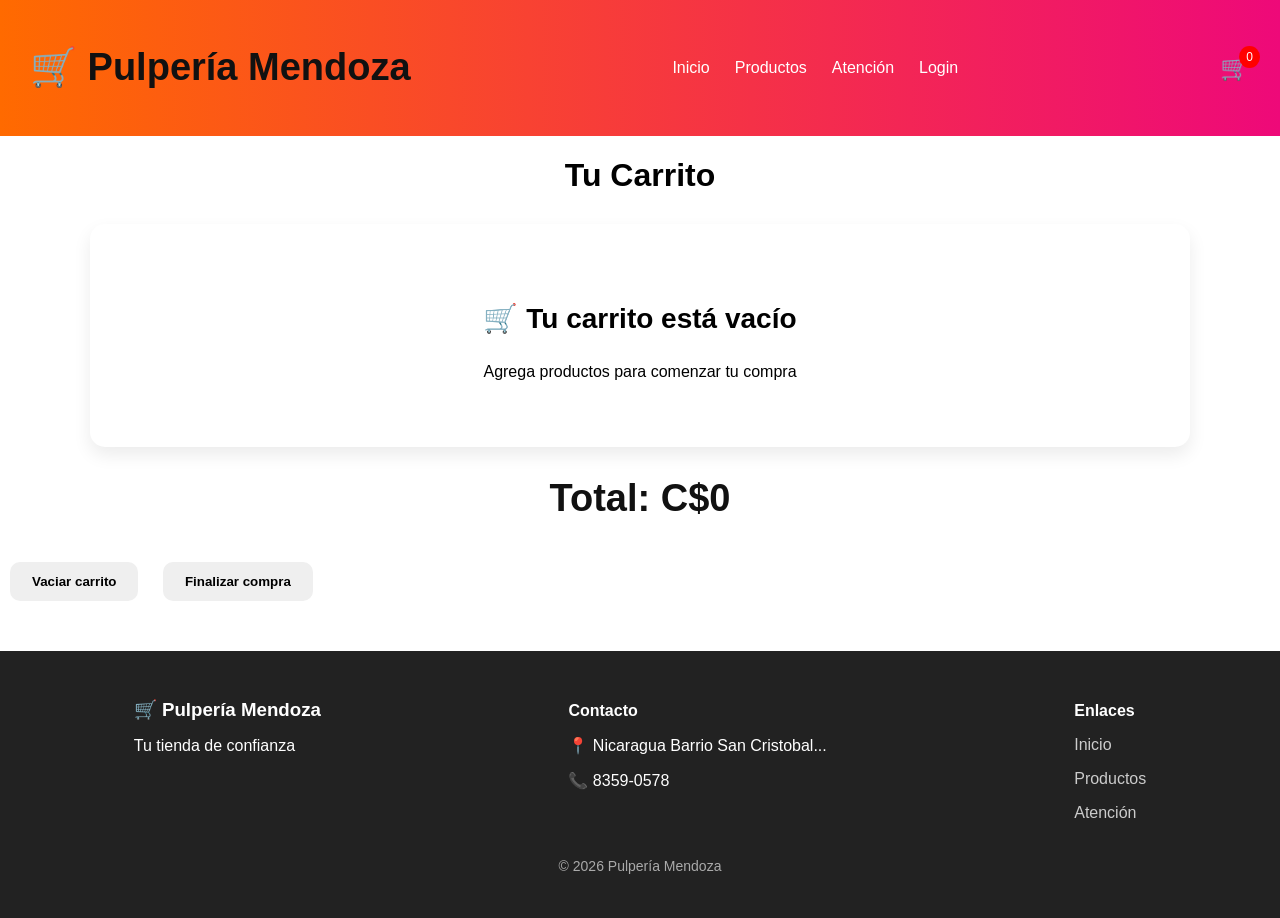
==== WebPulperia/paginas/carrito.html @ 7d7cce07 "info" ====
<!DOCTYPE html>
<html lang="es">
<head>
<meta charset="UTF-8">
<title>Carrito</title>
<link rel="stylesheet" href="../css/style.css">   
</head>

<body>

<header>
    <nav>
        <h2>🛒 Pulpería Mendoza</h2>

        <ul id="menu">
            <li><a href="../index.html">Inicio</a></li>

            <li class="dropdown">
                <a href="#">Productos</a>
                <ul class="submenu">
                    <li><a href="granos.html">Granos</a></li>
                    <li><a href="aceites.html">Aceites</a></li>
                    <li><a href="bebidas.html">Bebidas</a></li>
                    <li><a href="limpieza.html">Limpieza</a></li>
                    <li><a href="ropa.html">Ropa</a></li>
                    <li><a href="verduras.html">Verduras</a></li>
                    <li><a href="lacteos.html">Lácteos</a></li>
                    <li><a href="carnes.html">Carnes</a></li>
                </ul>
            </li>

            <li><a href="contacto.html">Atención</a></li>
            <li><a href="../paginas/login.html">Login</a></li>
        </ul>

        <!-- CARRITO -->
        <div class="carrito-icono" onclick="irCarrito()">
            🛒
            <span id="contador">0</span>
        </div>

    </nav>
</header>

<!-- 🔥 CONTENIDO -->
<main>

    <h1 style="text-align:center;">Tu Carrito</h1>

    <div id="lista"></div>

    <h2 style="text-align:center;">Total: C$<span id="total">0</span></h2>

    <div class="carrito-botones">
        <button onclick="vaciarCarrito()">Vaciar carrito</button>
        <button onclick="finalizarCompra()">Finalizar compra</button>
    </div>

</main>

<!-- 🔥 FOOTER -->
<footer class="footer">
    <div class="footer-contenido">

        <div>
            <h3>🛒 Pulpería Mendoza</h3>
            <p>Tu tienda de confianza</p>
        </div>

        <div>
            <h4>Contacto</h4>
            <p>📍 Nicaragua Barrio San Cristobal...</p>
            <p>📞 8359-0578</p>
        </div>

        <div>
            <h4>Enlaces</h4>
            <p><a href="#">Inicio</a></p>
            <p><a href="#">Productos</a></p>
            <p><a href="#">Atención</a></p>
        </div>

    </div>

    <p class="copy">© 2026 Pulpería Mendoza</p>
</footer>

<script src="../js/app.js"></script>


</body>
</html>
---- WebPulperia/css/style.css ----
/* ===== BASE ===== */
body {
    margin: 0;
    font-family: 'Segoe UI', sans-serif;
}

/* ===== HEADER ===== */
header {
    background: linear-gradient(90deg, #ff6a00, #ee0979);
    padding: 15px 30px;
}

/* ===== NAV ===== */
nav {
    display: flex;
    align-items: center;
    justify-content: space-between;
}

/* ===== IZQUIERDA ===== */
.nav-izquierda {
    width: 80px;
}

/* ===== MENÚ CENTRO ===== */
#menu {
    list-style: none;
    display: flex;
    gap: 25px;
    justify-content: center;
    flex: 1;
    margin: 0;
    padding: 0;
}

#menu a {
    color: white;
    text-decoration: none;
    transition: 0.3s;
}

#menu a:hover {
    color: yellow;
}

/* ===== DERECHA ===== */
.nav-derecha {
    width: 80px;
    display: flex;
    justify-content: flex-end;
}

/* ===== HERO ===== */
.hero {
    text-align: center;
    padding: 60px;
    background: linear-gradient(120deg, #00c6ff, #0072ff);
    color: white;
}

/* ===== GRID ===== */
.grid {
    display: flex;
    gap: 20px;
    justify-content: center;
}

/* ===== TARJETAS ===== */
.card {
    background: #f4f4f4;
    padding: 20px;
    border-radius: 15px;
    width: 220px;
    text-align: center;
}

.card img {
    width: 100%;
    border-radius: 10px;
}

.precio {
    color: green;
}

/* ===== BOTÓN ===== */
button {
    margin-top: 10px;
    padding: 8px;
    border: none;
    border-radius: 5px;
    cursor: pointer;
}

/* ===== DROPDOWN ===== */
.dropdown {
    position: relative;
}

#menu > li {
    position: relative;
}

.submenu {
    position: absolute;
    top: 100%;
    left: 50%;
    transform: translateX(-50%) translateY(10px);

    background: white;
    border-radius: 10px;
    padding: 8px 0;
    min-width: 200px;

    box-shadow: 0 8px 20px rgba(0,0,0,0.2);

    opacity: 0;
    visibility: hidden;

    transition: all 0.3s ease;
    z-index: 1000;
}

/* items */
.submenu li {
    list-style: none;
    width: 100%;
}

.submenu li a {
    display: flex;
    align-items: center;
    gap: 8px;
    padding: 12px 15px;
    color: black !important;
    text-decoration: none;
}

/* hover */
.submenu li:hover {
    background: #f5f5f5;
}

/* mostrar */
.dropdown:hover .submenu {
    opacity: 1;
    transform: translateX(-50%) translateY(0);
    visibility: visible;
}

/* ===== ADMIN ===== */
#menuAdmin {
    position: relative;
}

/* botón */
#menuAdmin button {
    background: none;
    border: none;
    font-size: 22px;
    cursor: pointer;
    color: white;
}

/* menú */
#adminOpciones {
    position: absolute;
    top: 45px;
    left: 0;

    background: white;
    border-radius: 12px;
    padding: 8px 0;
    min-width: 180px;

    box-shadow: 0 10px 25px rgba(0,0,0,0.25);

    opacity: 0;
    transform: translateY(15px) scale(0.95);
    visibility: hidden;

    transition: all 0.25s ease;

    z-index: 9999;
}

/* mostrar con animación */
#adminOpciones.show {
    opacity: 1;
    transform: translateY(0) scale(1);
    visibility: visible;
}

/* items admin */
#adminOpciones a,
#adminOpciones button {
    display: block;
    width: 100%;
    padding: 10px 15px;
    text-align: left;

    color: black;
    text-decoration: none;
    background: none;
    border: none;
    cursor: pointer;
}

/* hover */
#adminOpciones a:hover,
#adminOpciones button:hover {
    background: #f5f5f5;
}

/* ===== CARRITO ===== */
.carrito-icono {
    position: relative;
    font-size: 24px;
    cursor: pointer;
}

#contador {
    position: absolute;
    top: -8px;
    right: -10px;

    background: red;
    color: white;

    border-radius: 50%;
    padding: 4px 7px;
    font-size: 12px;
}

/* ===== FOOTER ===== */
.footer {
    background: #222;
    color: white;
    padding: 30px 20px;
    margin-top: 40px;
}

.footer-contenido {
    display: flex;
    justify-content: space-around;
    flex-wrap: wrap;
    gap: 20px;
}

.footer h3, .footer h4 {
    margin-bottom: 10px;
}

.footer a {
    color: #ccc;
    text-decoration: none;
}

.footer a:hover {
    color: white;
}

.copy {
    text-align: center;
    margin-top: 20px;
    font-size: 14px;
    color: #aaa;
}

html, body {
    height: 100%;
}

body {
    display: flex;
    flex-direction: column;
}

main {
    flex: 1;
}

/* ===== CARRITO PROFESIONAL ===== */
#lista {
    max-width: 1100px;
    width: 95%;
    margin: 30px auto;
}

/* HEADER TABLA */
.carrito-header {
    display: grid;
    grid-template-columns: 2fr 1fr 1fr 1fr;
    gap: 20px;

    background: linear-gradient(90deg, #ff6a00, #ee0979);
    color: white;

    padding: 18px 25px;
    border-radius: 14px;

    font-weight: bold;
    text-align: center;

    margin-bottom: 20px;

    box-shadow: 0 8px 20px rgba(0,0,0,0.15);
}

/* ITEM */
.carrito-item {
    display: grid;
    grid-template-columns: 2fr 1fr 1fr 1fr;
    align-items: center;
    gap: 20px;

    background: white;
    padding: 22px 25px;
    border-radius: 14px;

    margin-bottom: 15px;

    box-shadow: 0 8px 18px rgba(0,0,0,0.08);

    transition: transform 0.2s ease, box-shadow 0.2s ease;
}

.carrito-item:hover {
    transform: translateY(-3px);
    box-shadow: 0 12px 22px rgba(0,0,0,0.12);
}

/* PRODUCTO */
.carrito-producto {
    text-align: left;
}

.carrito-producto h3 {
    margin: 0;
    font-size: 24px;
    color: #222;
}

.carrito-producto p {
    margin-top: 6px;
    color: #777;
    font-size: 15px;
}

/* CANTIDAD */
.carrito-cantidad {
    display: flex;
    justify-content: center;
    align-items: center;
    gap: 12px;
}

.carrito-cantidad button {
    background: #f1f1f1;
    border: none;
    width: 38px;
    height: 38px;
    border-radius: 10px;
    font-size: 20px;
    font-weight: bold;
    cursor: pointer;
    transition: 0.2s;
}

.carrito-cantidad button:hover {
    background: #ddd;
}

.carrito-cantidad span {
    min-width: 25px;
    text-align: center;
    font-size: 20px;
    font-weight: bold;
}

/* SUBTOTAL */
.carrito-subtotal {
    text-align: center;
    font-size: 24px;
    font-weight: bold;
    color: #27ae60;
}

/* ACCIONES */
.carrito-acciones {
    display: flex;
    justify-content: center;
}

.btn-eliminar {
    background: #e74c3c;
    color: white;
    border: none;
    padding: 12px 18px;
    border-radius: 10px;
    cursor: pointer;
    font-weight: bold;
    transition: 0.2s;
}

.btn-eliminar:hover {
    background: #c0392b;
}

/* TOTAL */
h2 {
    text-align: center;
    font-size: 38px;
    margin-top: 30px;
    color: #111;
}

/* BOTONES ABAJO */
div[style*="text-align:center"] button,
.carrito-botones button {
    padding: 12px 22px;
    margin: 10px;
    border-radius: 10px;
    font-weight: bold;
    cursor: pointer;
    transition: 0.2s;
}

div[style*="text-align:center"] button:hover,
.carrito-botones button:hover {
    transform: scale(1.05);
}

/* CARRITO VACÍO */
.carrito-vacio {
    background: white;
    padding: 50px;
    text-align: center;
    border-radius: 15px;
    box-shadow: 0 8px 18px rgba(0,0,0,0.08);
}

.carrito-vacio h3 {
    font-size: 28px;
}

/* RESPONSIVE */
@media (max-width: 768px) {

    .carrito-header {
        display: none;
    }

    .carrito-item {
        grid-template-columns: 1fr;
        text-align: center;
    }

    .carrito-producto {
        text-align: center;
    }

    .carrito-cantidad {
        justify-content: center;
    }

    .carrito-subtotal {
        margin-top: 10px;
    }
}
/* Arreglar carrito como tabla */
#lista {
    max-width: 1100px;
    margin: 30px auto;
    width: 95%;
}

.carrito-header,
.carrito-item {
    display: grid;
    grid-template-columns: 2fr 1fr 1fr 1fr;
    align-items: center;
    width: 100%;
    box-sizing: border-box;
}

.carrito-header {
    margin-bottom: 0;
    border-radius: 14px 14px 0 0;
}

.carrito-item {
    margin-top: 0;
    border-radius: 0 0 14px 14px;
}

.carrito-producto,
.carrito-cantidad,
.carrito-subtotal,
.carrito-acciones {
    text-align: center;
}

.carrito-producto {
    text-align: left;
}
/* ===== LOGIN / REGISTRO ===== */
.login-container {
    display: flex;
    justify-content: center;
    align-items: center;
    min-height: 75vh;
    padding: 40px 20px;
}

.login-box {
    background: white;
    padding: 40px;
    border-radius: 18px;
    box-shadow: 0 10px 25px rgba(0,0,0,0.12);

    width: 100%;
    max-width: 500px;

    text-align: center;
}

.login-box h1 {
    margin-bottom: 25px;
    color: #222;
}

/* Inputs */
.login-box input {
    width: 100%;
    padding: 14px;
    margin: 10px 0;

    border: 1px solid #ddd;
    border-radius: 10px;

    font-size: 16px;
    box-sizing: border-box;

    transition: 0.3s;
}

.login-box input:focus {
    border-color: #ee0979;
    outline: none;
    box-shadow: 0 0 8px rgba(238,9,121,0.2);
}

/* Botón */
.login-box button {
    width: 100%;
    padding: 14px;
    margin-top: 15px;

    background: linear-gradient(90deg, #ff6a00, #ee0979);
    color: white;

    border: none;
    border-radius: 10px;

    font-size: 16px;
    font-weight: bold;

    cursor: pointer;
    transition: 0.3s;
}

.login-box button:hover {
    transform: scale(1.02);
    box-shadow: 0 8px 18px rgba(0,0,0,0.15);
}

/* Link */
.registro-link {
    margin-top: 20px;
    font-size: 15px;
}

.registro-link a {
    color: #ee0979;
    font-weight: bold;
    text-decoration: none;
}

.registro-link a:hover {
    text-decoration: underline;
}

/* Responsive */
@media (max-width: 600px) {
    .login-box {
        padding: 25px;
    }
}

.producto-card {
    position: relative;
    overflow: visible !important;
    z-index: 5;
}

.producto-info {
    position: absolute;
    left: 50%;
    bottom: 105%;
    transform: translateX(-50%) translateY(10px);

    background: white;
    color: #222;

    width: 240px;
    padding: 14px;
    border-radius: 12px;

    box-shadow: 0 8px 20px rgba(0,0,0,0.25);

    opacity: 0;
    visibility: hidden;

    transition: all 0.3s ease;

    z-index: 9999;

    text-align: center;
    font-size: 14px;
    line-height: 1.4;
}

.producto-card:hover .producto-info {
    opacity: 1;
    visibility: visible;
    transform: translateX(-50%) translateY(0);
}
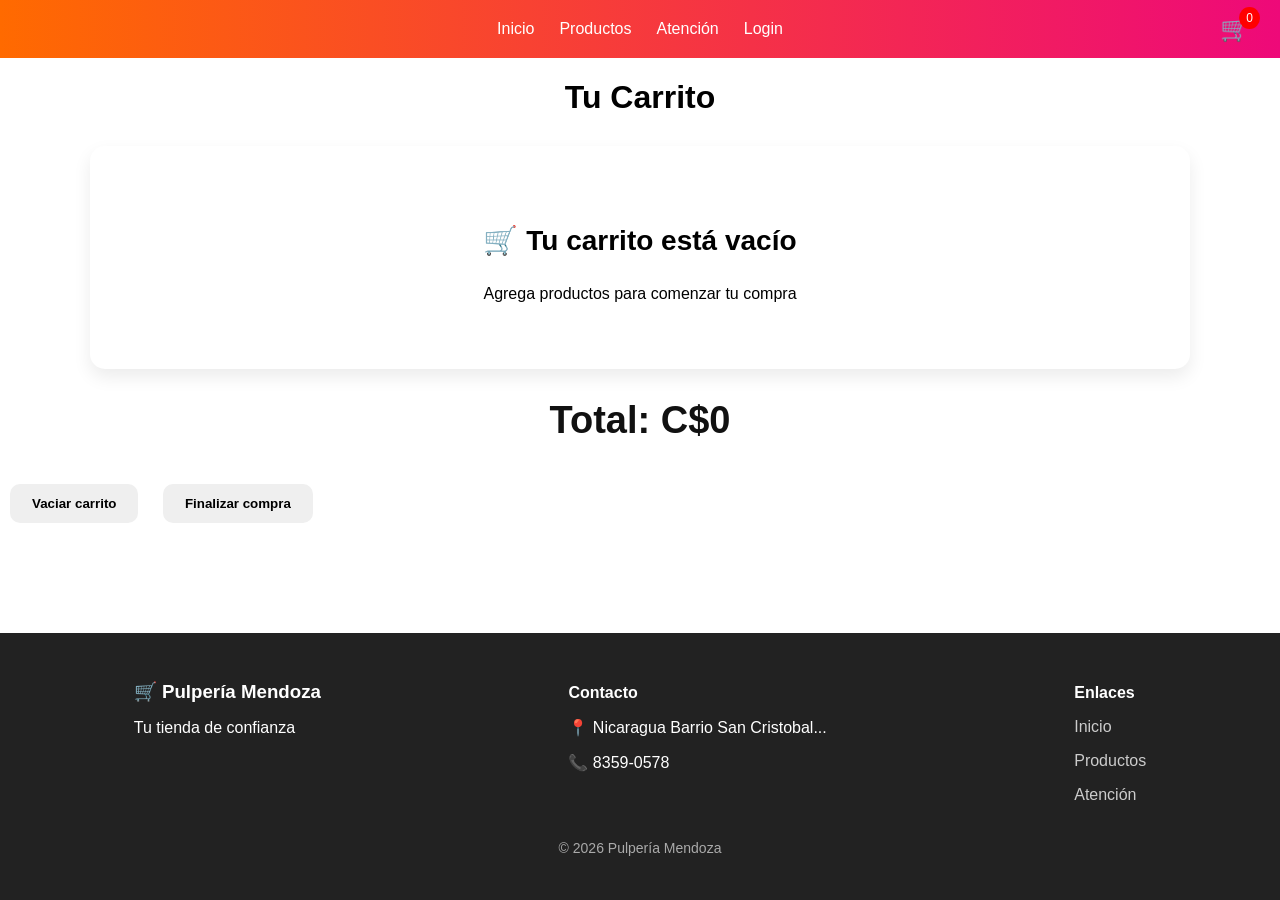
==== commit 902e79c4: "updates" ====
--- a/WebPulperia/paginas/carrito.html
+++ b/WebPulperia/paginas/carrito.html
@@ -10,33 +10,59 @@
 
 <header>
     <nav>
-        <h2>🛒 Pulpería Mendoza</h2>
 
+        <!-- IZQUIERDA (ADMIN) -->
+        <div class="nav-izquierda">
+            <div id="menuAdmin" style="display:none; position:relative;">
+                <button onclick="toggleAdminMenu()">⚙️</button>
+
+                <div id="adminOpciones">
+                    <p><a href="#">Ventas</a></p>
+                    <p><a href="#">Inventario</a></p>
+                    <p><a href="#">Usuarios</a></p>
+                    <p><button onclick="logout()">Salir</button></p>
+                </div>
+            </div>
+        </div>
+
+        <!-- CENTRO (MENÚ) -->
         <ul id="menu">
             <li><a href="../index.html">Inicio</a></li>
 
             <li class="dropdown">
                 <a href="#">Productos</a>
                 <ul class="submenu">
-                    <li><a href="granos.html">Granos</a></li>
-                    <li><a href="aceites.html">Aceites</a></li>
-                    <li><a href="bebidas.html">Bebidas</a></li>
-                    <li><a href="limpieza.html">Limpieza</a></li>
-                    <li><a href="ropa.html">Ropa</a></li>
-                    <li><a href="verduras.html">Verduras</a></li>
-                    <li><a href="lacteos.html">Lácteos</a></li>
-                    <li><a href="carnes.html">Carnes</a></li>
+                    <li><a href="../paginas/granos.html">🌾 Granos</a></li>
+                    <li><a href="paginas/aceites.html">🛢️ Aceites</a></li>
+                    <li><a href="paginas/bebidas.html">🥤 Bebidas</a></li>
+                    <li><a href="paginas/limpieza.html">🧼 Limpieza</a></li>
+                    <li><a href="paginas/ropa.html">👕 Ropa</a></li>
+                    <li><a href="paginas/verduras.html">🥦 Verduras</a></li>
+                    <li><a href="paginas/lacteos.html">🥛 Lácteos</a></li>
+                    <li><a href="paginas/carnes.html">🍗 Carnes</a></li>
                 </ul>
             </li>
 
-            <li><a href="contacto.html">Atención</a></li>
-            <li><a href="../paginas/login.html">Login</a></li>
+            <li><a href="paginas/contacto.html">Atención</a></li>
+            <li id="btnLogin"><a href="../paginas/login.html">Login</a></li>
+
+           <li id="usuarioInfo" class="dropdown" style="display:none;">
+
+                <a href="#" id="nombreUsuario"></a>
+
+                <ul class="submenu" id="submenuUsuario">
+                    <li><a href="#" onclick="logout()">Cerrar sesión</a></li>
+                </ul>
+
+            </li>
         </ul>
 
-        <!-- CARRITO -->
-        <div class="carrito-icono" onclick="irCarrito()">
-            🛒
-            <span id="contador">0</span>
+        <!-- DERECHA (CARRITO) -->
+        <div class="nav-derecha">
+            <div class="carrito-icono" onclick="irCarrito()">
+                🛒
+                <span id="contador">0</span>
+            </div>
         </div>
 
     </nav>
